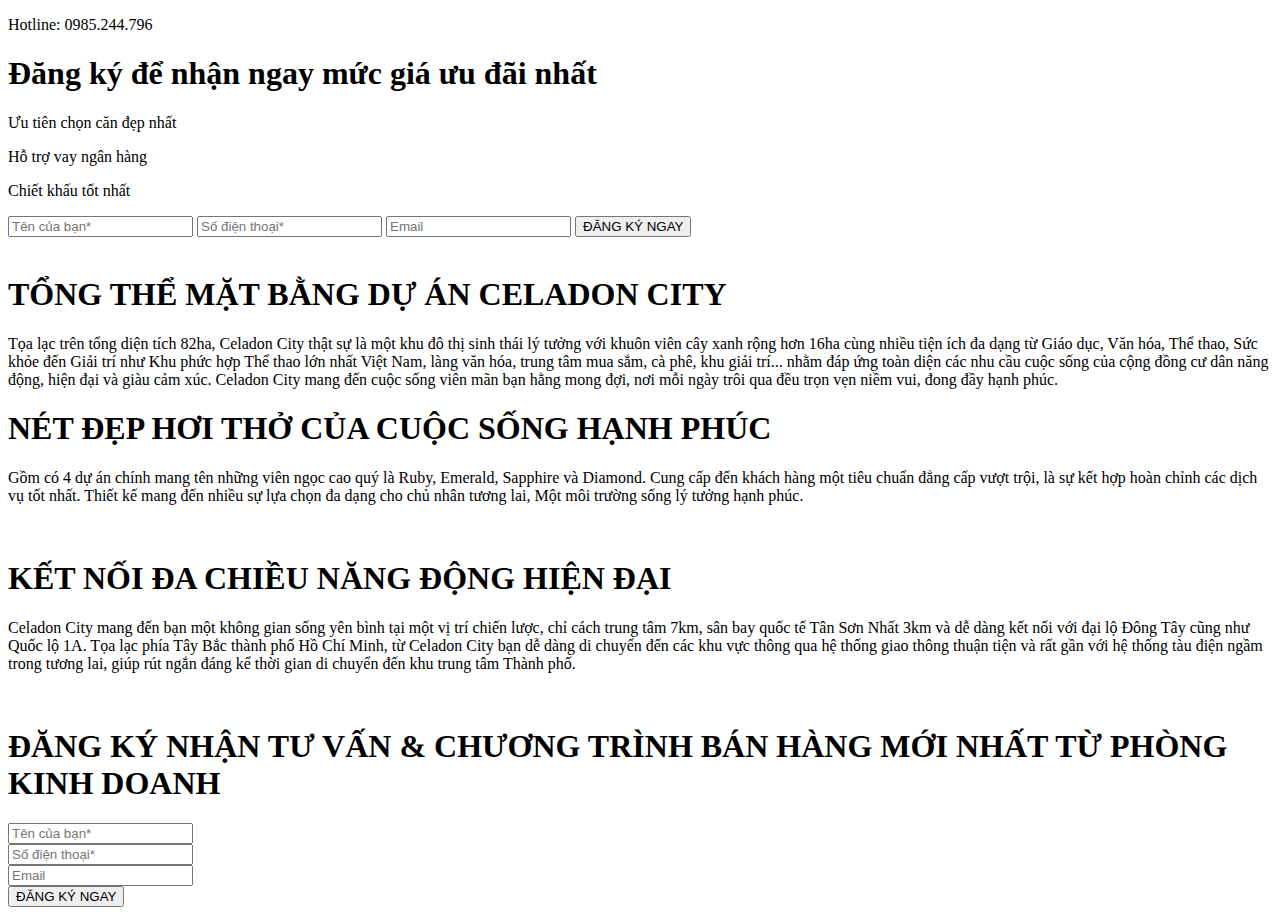
==== index.html @ 7d250f7d "Add files via upload" ====
<!DOCTYPE html>
<html lang="en">
<head>
    <meta charset="UTF-8">
    <meta http-equiv="X-UA-Compatible" content="IE=edge">
    <meta name="viewport" content="width=device-width, initial-scale=1.0">
    <link rel="stylesheet" href="css/site.css">
    <title>Celadon City</title>
</head>
<body>
    <div class="full-container header">
        <div class="container">
            <div class="col-3 logo"></div>
            <div class="col-3 hotline">
                <p>Hotline: 0985.244.796</p>
            </div>
        </div>
        <div class="container">
            <div class="col-3">
                <form class="register-form">
                    <h1>Đăng ký để nhận ngay mức giá ưu đãi nhất</h1>
                    <p>Ưu tiên chọn căn đẹp nhất</p>
                    <p>Hỗ trợ vay ngân hàng</p>
                    <p>Chiết khấu tốt nhất</p>
                    <input type="text" placeholder="Tên của bạn*" />
                    <input type="text" placeholder="Số điện thoại*" />
                    <input type="text" placeholder="Email" />
                    <button type="submit">ĐĂNG KÝ NGAY</button>
                </form>
            </div>
        </div>
    </div>
    <div class="container section-1">
        <div class="col-3">
            <img src="images/image-1.jpg" alt="" class="float-left">
        </div>
        <div class="col-3">
            <h1>TỔNG THỂ MẶT BẰNG DỰ ÁN CELADON CITY</h1>
            <p class="padding-left">
                Tọa lạc trên tổng diện tích 82ha, Celadon City thật sự
                là một khu đô thị sinh thái lý tưởng với khuôn viên cây xanh
                rộng hơn 16ha cùng nhiều tiện ích đa dạng từ Giáo dục,
                Văn hóa, Thể thao, Sức khỏe đến Giải trí như Khu phức hợp
                Thể thao lớn nhất Việt Nam, làng văn hóa, trung tâm mua sắm,
                cà phê, khu giải trí... nhằm đáp ứng toàn diện các nhu cầu cuộc
                sống của cộng đồng cư dân năng động, hiện đại và giàu cảm xúc.
                Celadon City mang đến cuộc sống viên mãn bạn hằng mong đợi,
                nơi mỗi ngày trôi qua đều trọn vẹn niềm vui, đong đầy hạnh phúc.
            </p>    
        </div>
    </div>
    <div class="container section-1">
        <div class="col-3">
            <h1>NÉT ĐẸP HƠI THỞ CỦA CUỘC SỐNG HẠNH PHÚC</h1>
            <p class="padding-right">
            Gồm có 4 dự án chính mang tên những viên ngọc cao quý là Ruby,
            Emerald, Sapphire và Diamond. Cung cấp đến khách hàng một
            tiêu chuẩn đẳng cấp vượt trội, là sự kết hợp hoàn chỉnh các dịch vụ tốt nhất.
            Thiết kế mang đến nhiều sự lựa chọn đa dạng cho chủ nhân tương lai,
            Một môi trường sống lý tưởng hạnh phúc.
            </p>
            </div>
            <div class="col-3">
            <img src="images/image-2.jpg" alt="" class="float-right">
        </div>
    </div>
    <div class="full-container section-2">
        <div class="container">
            <div class="col-4">
                <h1>KẾT NỐI ĐA CHIỀU NĂNG ĐỘNG HIỆN ĐẠI</h1>
                <p>Celadon City mang đến bạn một không gian sống yên bình tại một vị trí
                    chiến lược, chỉ cách trung tâm 7km, sân bay quốc tế Tân Sơn Nhất 3km và
                    dễ dàng kết nối với đại lộ Đông Tây cũng như Quốc lộ 1A. Tọa lạc phía
                    Tây Bắc thành phố Hồ Chí Minh, từ Celadon City bạn dễ dàng di chuyển
                    đến các khu vực thông qua hệ thống giao thông thuận tiện và rất
                    gần với hệ thống tàu điện ngầm trong tương lai, giúp rút ngắn đáng
                    kể thời gian di chuyển đến khu trung tâm Thành phố.
                </p>
            </div>
            <div class="col-2">
                <img src="images/image-3.jpg" alt="" class="float-right">
            </div>
        </div>    
    </div>
    <div class="full-container section-3">
        <div class="container">
            <h1>ĐĂNG KÝ NHẬN TƯ VẤN &amp;
                CHƯƠNG TRÌNH BÁN HÀNG MỚI NHẤT TỪ PHÒNG KINH DOANH</h1>
                <form>
                    <div class="col-3 padding-right">
                        <input type="text" placeholder="Tên của bạn*">
                    </div>
                    <div class="col-3 padding-right">
                        <input type="text" placeholder="Số điện thoại*">
                    </div>
                    <div class="col-3 padding-right">
                        <input type="text" placeholder="Email">
                    </div>
                    <div class="col-3 padding-left">
                        <button>ĐĂNG KÝ NGAY</button>
                    </div>
                </form>
        </div>
    </div>
    

</body>
</html>
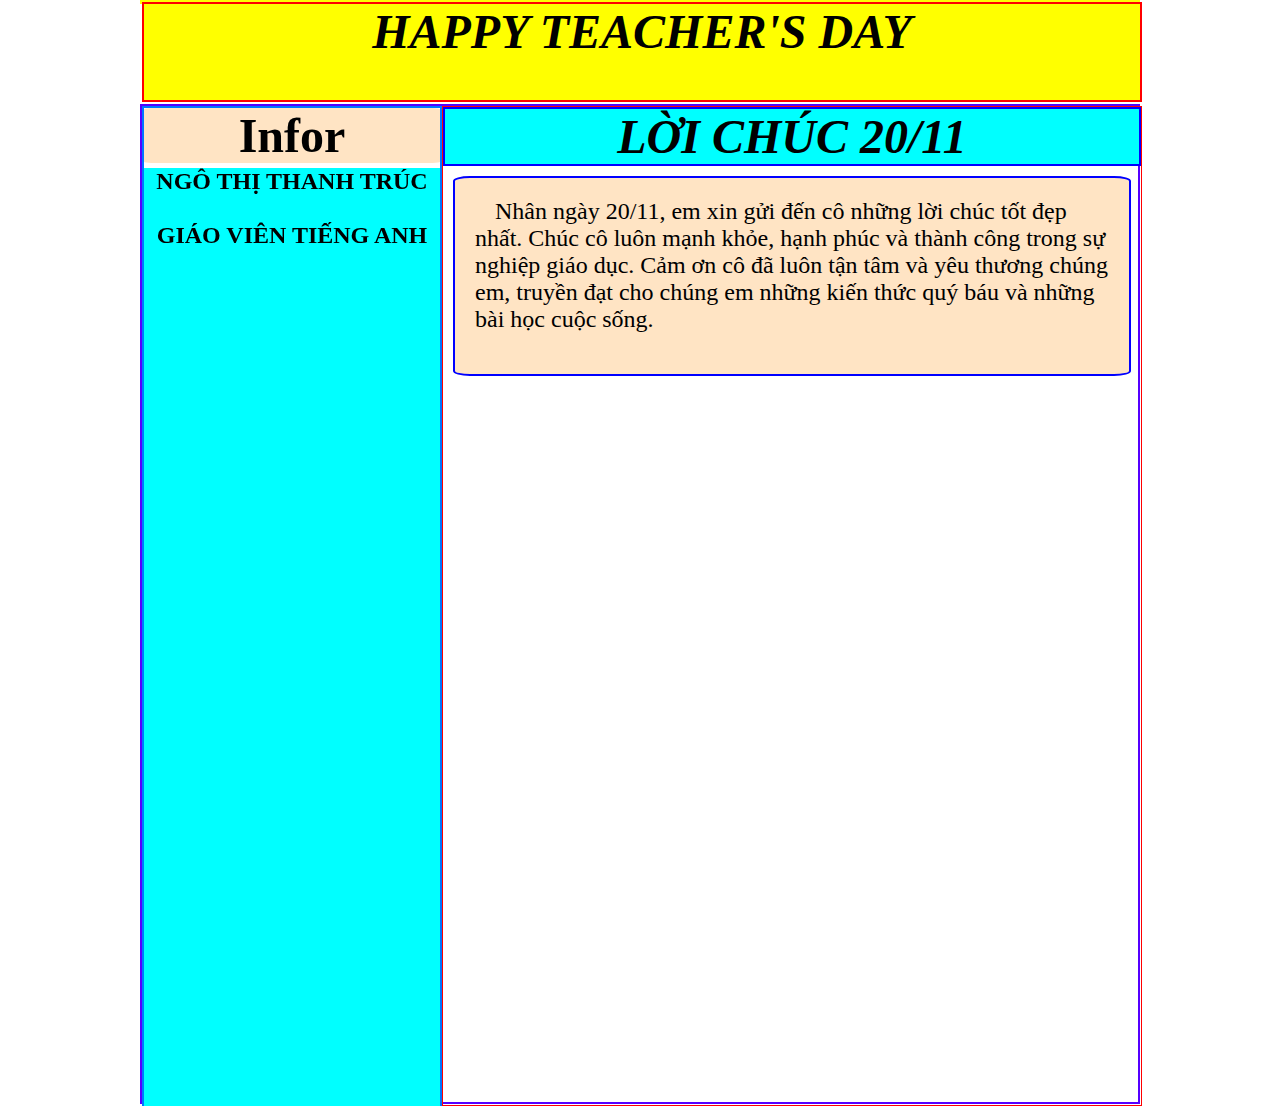
==== commit 07fadac3: "Add files via upload" ====
--- a/index.html
+++ b/index.html
@@ -2,107 +2,161 @@
 <html lang="en">
 <head>
     <meta charset="UTF-8">
-    <meta http-equiv="X-UA-Compatible" content="IE=edge">
     <meta name="viewport" content="width=device-width, initial-scale=1.0">
-    <link rel="stylesheet" href="css/site.css">
-    <title>Celadon City</title>
+    <title>Document</title>
+    <style>
+        *{
+            box-sizing: border-box;
+            padding: 0;
+            margin: 0;
+        }
+        .boddy{
+            background-color: azure;
+        }
+        .container{
+            border: 2px solid yellow;
+            width: 1000px;
+            margin: auto;
+        }
+        .container-header{
+            /* phan dau */
+            border: 2px solid red;
+            font-size: 3em;
+            font-style: italic;
+            width: 1000px;
+            height: 100px;
+            margin: auto;
+            text-align: center;
+            background-color: yellow;
+            position: fixed;
+        }
+        /* phan than */
+        .container-main{
+            display: grid;
+            grid-template-columns: 300px 700px;
+            border: 2px solid rgb(85, 0, 255);
+            height: 1000px;
+            width: 1000px;
+            margin: auto;
+            margin-top: 100px;
+        }
+        /* phan ben trai */
+        .content-left{
+           border: 2px solid rgb(0, 119, 255);
+           width: 300px;
+           height: auto;
+           position: fixed;
+        }
+        .infor{
+            font-size: 3em;
+            /* border: 2px solid blue; */
+            text-align: center;
+            background-color: bisque;
+            border-radius: 2.5%;
+        }
+        .text-left{
+            text-align: center;
+            font-size: 1.5em;
+            height: 1000px;
+            width: auto;
+            margin-top: 5px;
+            background-color: aqua;
+        }
+        /* PHAN BEN TRAI */
+        /* phần bên phải */
+        .content-right{
+          border: 1px solid red;
+          width: 700px;
+          height: 1000px;
+          position: relative;
+          left: 300px;
+          overflow-y: scroll;
+        }
+        .titlle{
+            border: 2px solid blue;
+            font-size: 3em;
+            text-align: center;
+            font-style: italic;
+            background-color: aqua;
+        }
+        .text-right{
+            display: grid;
+            grid-template-rows: 1fr 1fr 1fr 1fr 1fr;
+        }
+        #item-text{
+            border: 2px solid blue;
+            font-size: 1.5em;
+            height: 200px;
+            font-family:'Times New Roman';
+            padding: 20px;
+            text-indent: 20px;
+            border-radius: 2.5%;
+            margin: 10px;
+            background-color: bisque;
+            transition: filter 0.3s ease;
+            position: relative;
+        }
+        .box1,.box2,.box3 {
+            /* border: 2px solid red; */
+            height: auto;
+            border-radius: 2.5%;
+            margin: 20px;
+
+        }
+        .rounded-image{
+            width: 640px;
+            height: auto;
+            border-radius: 2.5%;
+            overflow: auto;
+        }
+        
+    </style>
 </head>
 <body>
-    <div class="full-container header">
-        <div class="container">
-            <div class="col-3 logo"></div>
-            <div class="col-3 hotline">
-                <p>Hotline: 0985.244.796</p>
+    <div class="container">
+        <div class="container-header">
+            <b>HAPPY TEACHER'S DAY</b>
+        </div>
+        </div>
+        <div class="container-main">
+            <div class="content-left">
+                <div class="left-titlle">
+                    <div class="infor">
+                        <b>Infor</b>
+                    </div>
+                </div>
+                <div class="text-left">
+                    <b>NGÔ THỊ THANH TRÚC</b>
+                    <br>
+                    <br><b>GIÁO VIÊN TIẾNG ANH</b>
+                </div>
             </div>
-        </div>
-        <div class="container">
-            <div class="col-3">
-                <form class="register-form">
-                    <h1>Đăng ký để nhận ngay mức giá ưu đãi nhất</h1>
-                    <p>Ưu tiên chọn căn đẹp nhất</p>
-                    <p>Hỗ trợ vay ngân hàng</p>
-                    <p>Chiết khấu tốt nhất</p>
-                    <input type="text" placeholder="Tên của bạn*" />
-                    <input type="text" placeholder="Số điện thoại*" />
-                    <input type="text" placeholder="Email" />
-                    <button type="submit">ĐĂNG KÝ NGAY</button>
-                </form>
+            <div class="content-right">
+                <div class="right-titlle">
+                    <div class="titlle">
+                        <b>LỜI CHÚC 20/11</b>
+                    </div>
+                </div>
+                <div class="text-right">
+                    <div class="text">
+                        <div id="item-text">
+                            <p>Nhân ngày 20/11, em xin gửi đến cô những lời chúc tốt đẹp nhất. Chúc cô luôn mạnh khỏe, hạnh phúc và thành công trong sự nghiệp giáo dục. Cảm ơn cô đã luôn tận tâm và yêu thương chúng em, truyền đạt cho chúng em những kiến thức quý báu và những bài học cuộc sống. </p>
+                        </div>
+                        <div class="box1">
+                            <img src="D:\web cho thầy cô\imgae\chitruc.jpg" alt="" class="rounded-image">
+                        </div>
+                        <div class="box2">
+                            <img src="D:\web cho thầy cô\imgae\467455468_1269317314261833_6637318695621173215_n.jpg" alt="" class="rounded-image">
+                        </div>
+                        <div class="box3">
+                            <img src="D:\web cho thầy cô\imgae\394001005_636307251994076_9076992282454282852_n.jpg" alt="" class="rounded-image">
+                        </div>
+                    </div>
+                </div>
             </div>
         </div>
     </div>
-    <div class="container section-1">
-        <div class="col-3">
-            <img src="images/image-1.jpg" alt="" class="float-left">
-        </div>
-        <div class="col-3">
-            <h1>TỔNG THỂ MẶT BẰNG DỰ ÁN CELADON CITY</h1>
-            <p class="padding-left">
-                Tọa lạc trên tổng diện tích 82ha, Celadon City thật sự
-                là một khu đô thị sinh thái lý tưởng với khuôn viên cây xanh
-                rộng hơn 16ha cùng nhiều tiện ích đa dạng từ Giáo dục,
-                Văn hóa, Thể thao, Sức khỏe đến Giải trí như Khu phức hợp
-                Thể thao lớn nhất Việt Nam, làng văn hóa, trung tâm mua sắm,
-                cà phê, khu giải trí... nhằm đáp ứng toàn diện các nhu cầu cuộc
-                sống của cộng đồng cư dân năng động, hiện đại và giàu cảm xúc.
-                Celadon City mang đến cuộc sống viên mãn bạn hằng mong đợi,
-                nơi mỗi ngày trôi qua đều trọn vẹn niềm vui, đong đầy hạnh phúc.
-            </p>    
-        </div>
-    </div>
-    <div class="container section-1">
-        <div class="col-3">
-            <h1>NÉT ĐẸP HƠI THỞ CỦA CUỘC SỐNG HẠNH PHÚC</h1>
-            <p class="padding-right">
-            Gồm có 4 dự án chính mang tên những viên ngọc cao quý là Ruby,
-            Emerald, Sapphire và Diamond. Cung cấp đến khách hàng một
-            tiêu chuẩn đẳng cấp vượt trội, là sự kết hợp hoàn chỉnh các dịch vụ tốt nhất.
-            Thiết kế mang đến nhiều sự lựa chọn đa dạng cho chủ nhân tương lai,
-            Một môi trường sống lý tưởng hạnh phúc.
-            </p>
-            </div>
-            <div class="col-3">
-            <img src="images/image-2.jpg" alt="" class="float-right">
-        </div>
-    </div>
-    <div class="full-container section-2">
-        <div class="container">
-            <div class="col-4">
-                <h1>KẾT NỐI ĐA CHIỀU NĂNG ĐỘNG HIỆN ĐẠI</h1>
-                <p>Celadon City mang đến bạn một không gian sống yên bình tại một vị trí
-                    chiến lược, chỉ cách trung tâm 7km, sân bay quốc tế Tân Sơn Nhất 3km và
-                    dễ dàng kết nối với đại lộ Đông Tây cũng như Quốc lộ 1A. Tọa lạc phía
-                    Tây Bắc thành phố Hồ Chí Minh, từ Celadon City bạn dễ dàng di chuyển
-                    đến các khu vực thông qua hệ thống giao thông thuận tiện và rất
-                    gần với hệ thống tàu điện ngầm trong tương lai, giúp rút ngắn đáng
-                    kể thời gian di chuyển đến khu trung tâm Thành phố.
-                </p>
-            </div>
-            <div class="col-2">
-                <img src="images/image-3.jpg" alt="" class="float-right">
-            </div>
-        </div>    
-    </div>
-    <div class="full-container section-3">
-        <div class="container">
-            <h1>ĐĂNG KÝ NHẬN TƯ VẤN &amp;
-                CHƯƠNG TRÌNH BÁN HÀNG MỚI NHẤT TỪ PHÒNG KINH DOANH</h1>
-                <form>
-                    <div class="col-3 padding-right">
-                        <input type="text" placeholder="Tên của bạn*">
-                    </div>
-                    <div class="col-3 padding-right">
-                        <input type="text" placeholder="Số điện thoại*">
-                    </div>
-                    <div class="col-3 padding-right">
-                        <input type="text" placeholder="Email">
-                    </div>
-                    <div class="col-3 padding-left">
-                        <button>ĐĂNG KÝ NGAY</button>
-                    </div>
-                </form>
-        </div>
-    </div>
+       
     
-
 </body>
 </html>